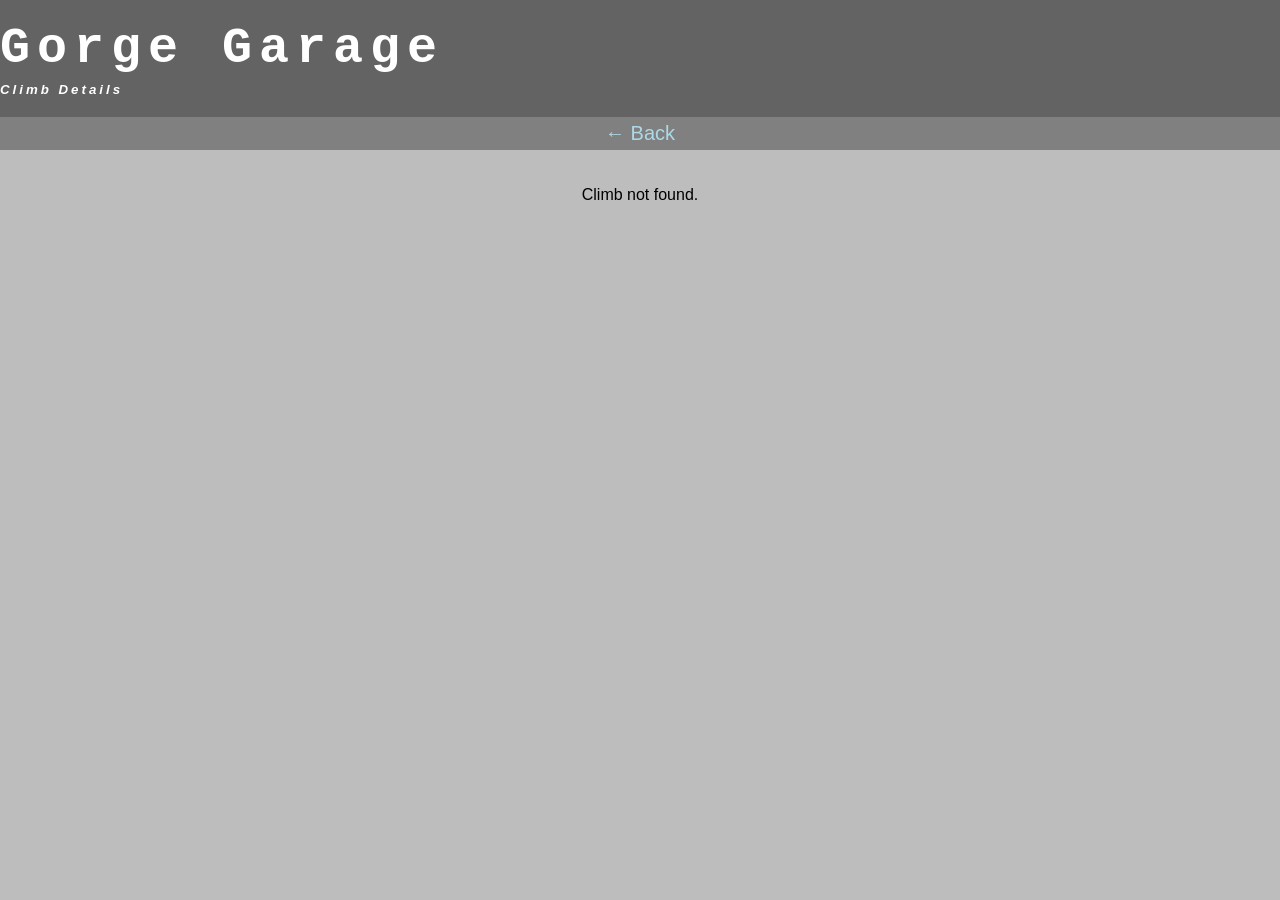
==== climb-details.html @ 58ae37af "Upload First Website Version" ====
<!doctype html>
<html lang="en">
    <head>
        <title>Climb Details</title>
        <meta charset="UTF-8" />
        <link rel="stylesheet" href="styles.css" />
    </head>
    <body>
        <div id="header">
            <h1>Gorge Garage</h1>
            <h5>Climb Details</h5>
        </div>

        <!-- Back button -->
        <div id="navbar">
            <a href="index.html">← Back</a>
        </div>

        <!-- This is where climb info will go -->
        <div id="climb-details"></div>

        <div id="imageOverlay" class="hidden">
            <span id="closeOverlay">&times;</span>
            <img id="overlayImg" src="" />
        </div>

        <script src="details.js"></script>
    </body>
</html>
---- styles.css ----
body {
    margin: 0;
    display: block;
    background-color: rgb(189, 189, 189);
    font-family: sans-serif;
}

a {
    text-decoration: none;
    color: lightblue;
}
button {
    text-decoration: none;
    color: lightblue;
    background: none;
    border: none;
}

a,
button {
    font-size: 20px;
}

#climbCardName {
    justify-self: center;
    font-family: "Courier New", Courier, monospace;
    font-size: 40px;
    margin-top: 5px;
    margin-bottom: 5px;
}

#header {
    background-color: rgb(99, 99, 99);
    color: white;
    font-family: sans-serif;

    margin: 0;
    padding-top: 20px;
    padding-bottom: 20px;

    width: 100%;
}

#bg-selector {
    position: fixed;
    bottom: 10px;
    left: 10px;
    z-index: 999;
    background-color: gray;
    border-radius: 10px;
}

#bg-selector button {
    margin: 2px;
    padding: 5px 8px;
    cursor: pointer;
    background-color: gray;
}

#navbar {
    background-color: gray;
    width: 100%;
    display: flex;
    justify-content: space-evenly;
    padding-top: 5px;
    padding-bottom: 5px;
}

h1,
h5 {
    margin: 0;
    justify-self: center;
}

h1 {
    font-family: "Courier New", Courier, monospace;
    font-size: 50px;
    letter-spacing: 7px;
    margin-bottom: 5px;
}

h5 {
    letter-spacing: 3px;
    font-style: italic;
}

#controls {
    padding: 10px;
    text-align: center;
}

#search {
    width: 80%;
    padding: 8px;
    font-size: 16px;
}

#climb-list {
    display: flex;
    flex-wrap: wrap;
    justify-content: center;
    padding: 10px;
}

.climb-card {
    background: #f0f0f0;
    margin: 10px;
    padding: 10px;
    width: 150px;
    border-radius: 10px;
    text-align: center;
    cursor: pointer;
}

.climb-card img {
    width: 100%;
    border-radius: 8px;
}

#climb-details {
    display: flex;
    justify-content: center;
    padding: 20px;
}

.details-card {
    background: #f0f0f0;
    padding: 20px;
    border-radius: 12px;
    max-width: 400px;
    width: 90%;
}

.details-card img {
    width: 100%;
    margin-top: 10px;
    border-radius: 10px;
}

#controls {
    padding: 10px;
    display: flex;
    flex-direction: column;
    gap: 10px;
    align-items: center;
}

/* Search bar */
#search {
    width: 80%;
    padding: 8px;
    font-size: 16px;
}

/* Filter buttons row */
#filters {
    display: flex;
    gap: 5px;
    flex-wrap: wrap;
    justify-content: center;
}

#filters button {
    padding: 6px 10px;
    border: none;
    background: #ddd;
    border-radius: 6px;
    cursor: pointer;
}

/* Active filter */
#filters button.active {
    background: #555;
    color: white;
}

/* Sort dropdown */
#sort {
    padding: 6px;
}

#filters input {
    padding: 6px;
    margin: 5px;
    width: 120px;
    text-align: center;
}

#imageOverlay {
    position: fixed;
    top: 0;
    left: 0;
    width: 100%;
    height: 100%;

    background: rgba(0, 0, 0, 0.9);

    display: flex;
    justify-content: center;
    align-items: center;

    z-index: 1000;
}

#imageOverlay.hidden {
    display: none;
}

#overlayImg {
    max-width: 90%;
    max-height: 90%;
    transition: transform 0.2s ease;
    cursor: grab;
}

#closeOverlay {
    position: absolute;
    top: 20px;
    right: 30px;
    font-size: 40px;
    color: white;
    cursor: pointer;
}

.user-link {
    color: #ffffff;
    cursor: pointer;
    text-decoration: underline;
}

.ascent-card {
    background-color: rgb(189, 189, 189);
    padding: 10px;
    margin: 10px 0;
    border-radius: 8px;
    text-align: center;
    width: 50%;
    position: relative;
    left: 25%;
}

.user-card {
    padding: 10px;
    background-color: gray;
    margin: 8px 0;
    border-radius: 8px;
    width: fit-content;
    display: flex;
    flex-wrap: wrap;
    margin: 10px;
    text-decoration: none;
}

#users-list {
    display: flex;
    justify-content: center;
}

.user-link {
    color: #ffffff;
    cursor: pointer;
    font-weight: bold;
}

#profile-name {
    background-color: rgb(99, 99, 99);
    color: white;
    width: 100%;
    margin: 0;
    text-align: center;
}

#profile-stats {
    background-color: rgb(99, 99, 99);
    color: white;
    width: 100%;
    margin: 0;
    text-align: center;
}

#profile-stats p {
    margin: 0;
}
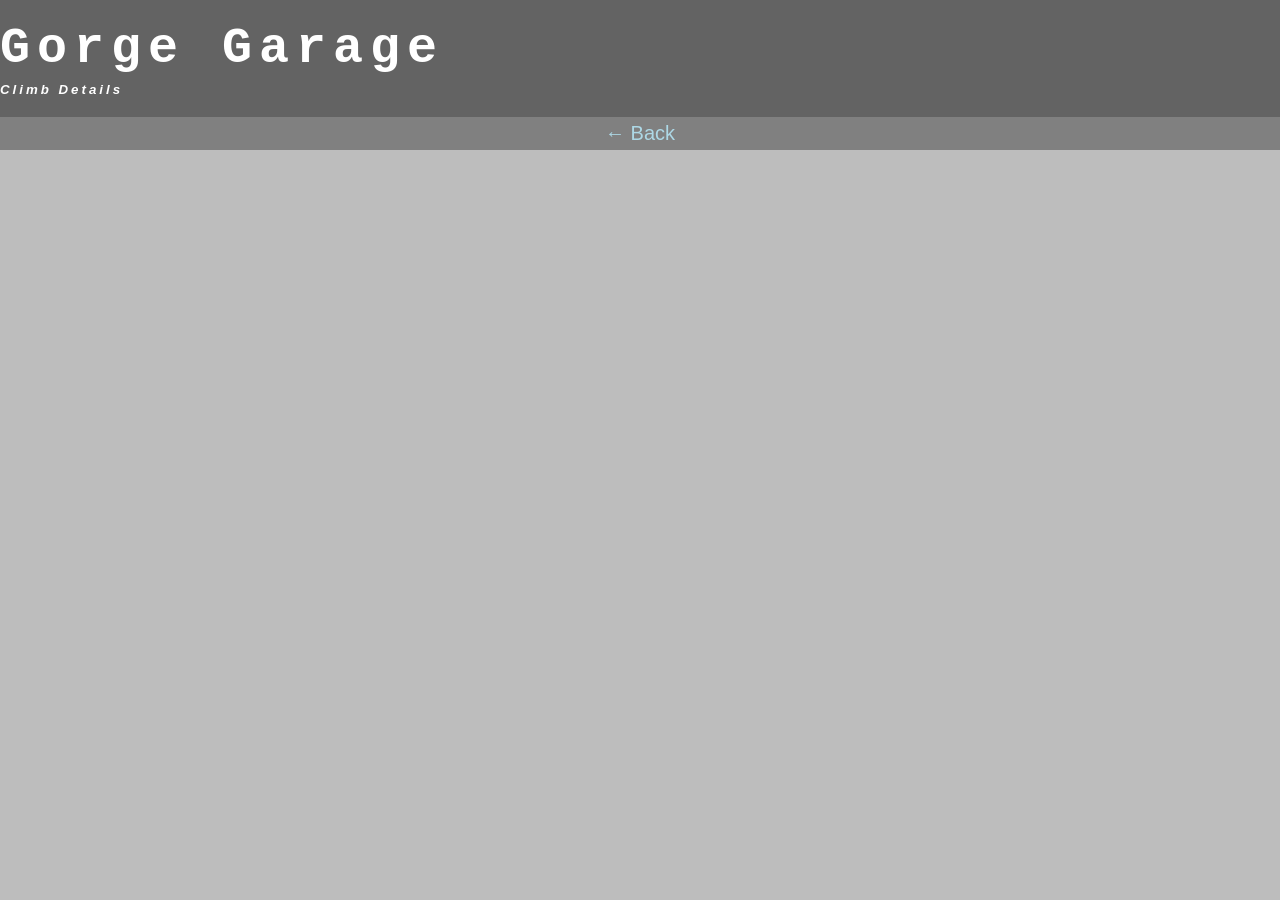
==== commit 7a620486: "Add files via upload" ====
--- a/climb-details.html
+++ b/climb-details.html
@@ -3,6 +3,7 @@
     <head>
         <title>Climb Details</title>
         <meta charset="UTF-8" />
+        <meta name="viewport" content="width=device-width, initial-scale=1.0">
         <link rel="stylesheet" href="styles.css" />
     </head>
     <body>
@@ -23,7 +24,8 @@
             <span id="closeOverlay">&times;</span>
             <img id="overlayImg" src="" />
         </div>
-
+        
+        <script src="https://cdn.jsdelivr.net/npm/papaparse@5.4.1/papaparse.min.js"></script>
         <script src="details.js"></script>
     </body>
 </html>
--- a/styles.css
+++ b/styles.css
@@ -8,6 +8,29 @@
 a {
     text-decoration: none;
     color: lightblue;
+    display: flex;
+}
+
+div.navbarItem { 
+    display: flex;
+    width: calc(100%); 
+    min-height: 100px;
+    background-color: rgb(99, 99, 99);
+    padding: 10px;
+    margin: 10px;
+    align-items: center;
+    justify-content: center;
+    flex-direction: column;
+    justify-self: center;
+}
+.navbarItem a, .navbarItem button {
+    display: flex;
+    padding: 0;
+    margin: 0;
+    text-align: center;
+}
+.navbar summary {
+    justify-self: center;
 }
 button {
     text-decoration: none;
@@ -41,22 +64,6 @@
     width: 100%;
 }
 
-#bg-selector {
-    position: fixed;
-    bottom: 10px;
-    left: 10px;
-    z-index: 999;
-    background-color: gray;
-    border-radius: 10px;
-}
-
-#bg-selector button {
-    margin: 2px;
-    padding: 5px 8px;
-    cursor: pointer;
-    background-color: gray;
-}
-
 #navbar {
     background-color: gray;
     width: 100%;
@@ -64,6 +71,22 @@
     justify-content: space-evenly;
     padding-top: 5px;
     padding-bottom: 5px;
+}
+
+#navbar details {
+    display: flex;
+    flex-direction: column;
+    width: 100%;
+}
+#navbar summary {
+    background: none;
+    text-decoration: none;
+    list-style: none;
+    color: lightblue;
+    justify-self: center;
+}
+summary {
+    align-self: center;
 }
 
 h1,
@@ -281,3 +304,111 @@
 #profile-stats p {
     margin: 0;
 }
+
+/* 📱 MOBILE OPTIMIZATION */
+@media (max-width: 600px) {
+    /* Bigger text everywhere */
+    body {
+        font-size: 18px;
+    }
+
+    a,
+    button {
+        font-size: 18px;
+        padding: 10px;
+    }
+
+    /* Header text scaling */
+    h1 {
+        font-size: 32px;
+        letter-spacing: 3px;
+    }
+
+    h5 {
+        font-size: 14px;
+    }
+
+    /* Navbar spacing */
+    #navbar {
+        flex-direction: column;
+        gap: 10px;
+        align-items: center;
+    }
+
+    /* Search bar full width */
+    #search {
+        width: 95%;
+        font-size: 18px;
+    }
+
+    /* Filters stack nicely */
+    #filters {
+        flex-direction: column;
+        align-items: center;
+    }
+
+    #filters button {
+        width: 80%;
+        font-size: 16px;
+        padding: 10px;
+    }
+
+    /* Climb cards bigger + easier to tap */
+    .climb-card {
+        width: 90%;
+        max-width: 300px;
+        padding: 15px;
+    }
+
+    .climb-card img {
+        border-radius: 10px;
+    }
+
+    /* Details page full width */
+    .details-card {
+        width: 95%;
+        padding: 15px;
+    }
+
+    /* Ascent cards full width */
+    .ascent-card {
+        width: 90%;
+        left: 5%;
+    }
+
+    /* Users list stacked */
+    #users-list {
+        flex-direction: column;
+        align-items: center;
+    }
+
+    .user-card {
+        width: 80%;
+        justify-content: center;
+    }
+
+    /* Overlay image easier to zoom */
+    #overlayImg {
+        max-width: 95%;
+        max-height: 80%;
+    }
+
+    /* Bigger close button */
+    #closeOverlay {
+        font-size: 50px;
+        top: 10px;
+        right: 20px;
+    }
+
+    /* Background selector easier to tap */
+    #bg-selector {
+        bottom: 15px;
+        left: 15px;
+        padding: 5px;
+    }
+
+    #bg-selector button {
+        padding: 10px;
+        font-size: 16px;
+    }
+}
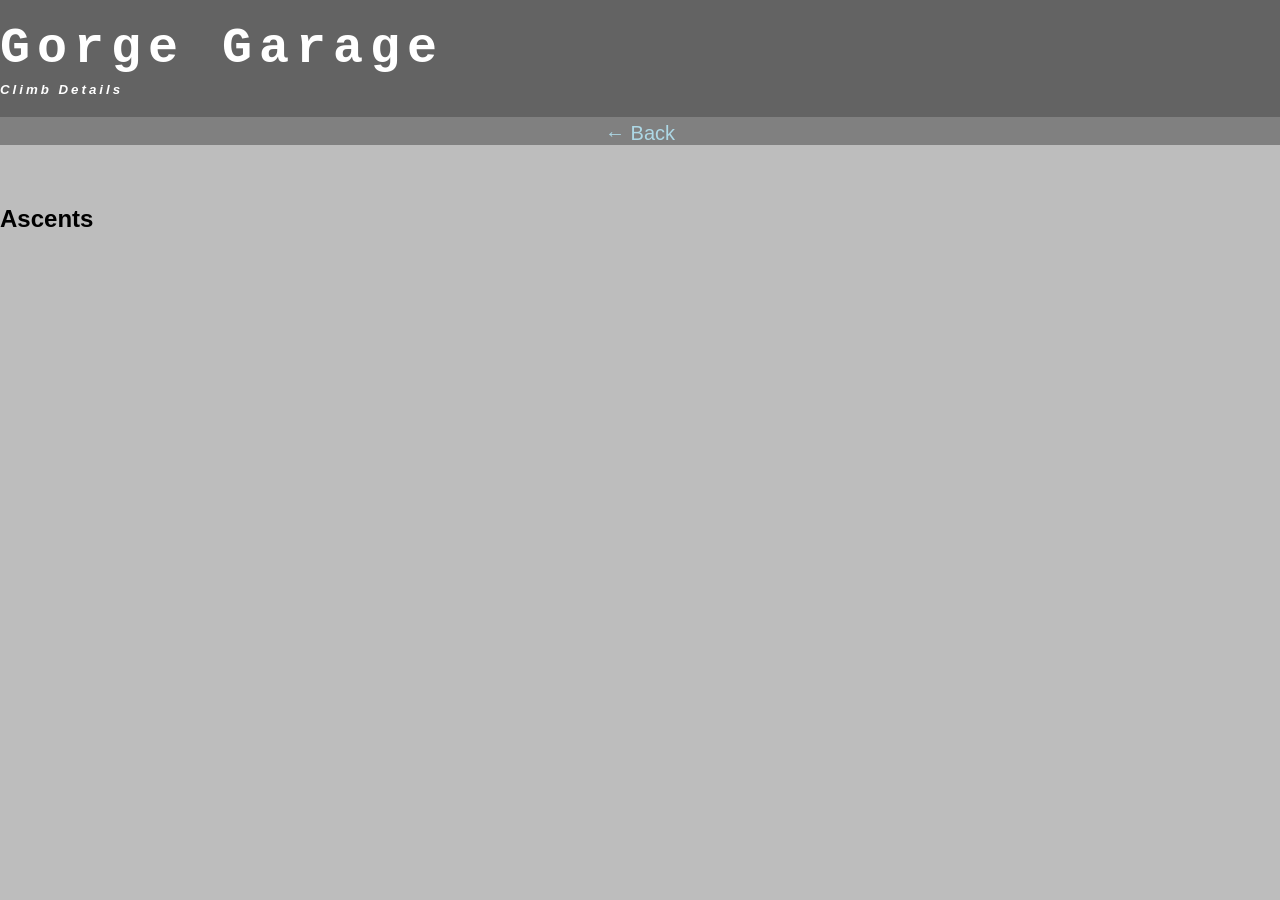
==== commit b7b5ed9d: "Gibt mir ein tousand dollar in bargeld." ====
--- a/climb-details.html
+++ b/climb-details.html
@@ -24,6 +24,11 @@
             <span id="closeOverlay">&times;</span>
             <img id="overlayImg" src="" />
         </div>
+
+        <div id="climb-ascents">
+            <h2>Ascents</h2>
+            <div id="ascent-list"></div>
+        </div>
         
         <script src="https://cdn.jsdelivr.net/npm/papaparse@5.4.1/papaparse.min.js"></script>
         <script src="details.js"></script>
--- a/styles.css
+++ b/styles.css
@@ -13,8 +13,8 @@
 
 div.navbarItem { 
     display: flex;
-    width: calc(100%); 
-    min-height: 100px;
+    width: calc(150%); 
+    min-height: 10px;
     background-color: rgb(99, 99, 99);
     padding: 10px;
     margin: 10px;
@@ -70,7 +70,7 @@
     display: flex;
     justify-content: space-evenly;
     padding-top: 5px;
-    padding-bottom: 5px;
+    padding-bottom: 0px;
 }
 
 #navbar details {
@@ -108,12 +108,18 @@
 }
 
 #controls {
-    padding: 10px;
-    text-align: center;
+    background-color: gray;
+    padding: 10px;
+    text-align: center;
+    display: flex;
+    flex-direction: row;
+    flex-wrap: wrap;
+    position: sticky;
+    top: 0;
 }
 
 #search {
-    width: 80%;
+    width: 50%;
     padding: 8px;
     font-size: 16px;
 }
@@ -126,13 +132,38 @@
 }
 
 .climb-card {
+    font-size: 12px;
     background: #f0f0f0;
-    margin: 10px;
-    padding: 10px;
-    width: 150px;
+    margin: 5px;
+    padding: 5px;
+    padding-right: 10px;
+    width: 100%;
     border-radius: 10px;
     text-align: center;
     cursor: pointer;
+    display: flex;
+    flex-wrap: wrap;
+    flex-direction: column;
+    justify-content: space-around;   
+    align-items: center; 
+}
+
+.upper, .lower {
+    display: flex;
+    flex-direction: row;
+    align-items: center;
+    justify-content: space-between;
+    margin: 3px;
+    width: 100%;
+}
+
+
+.climb-card strong {
+    font-size: 16px
+}
+
+.climb-card h3, p {
+    margin: 0;
 }
 
 .climb-card img {
@@ -177,18 +208,10 @@
 
 /* Filter buttons row */
 #filters {
-    display: flex;
     gap: 5px;
     flex-wrap: wrap;
     justify-content: center;
-}
-
-#filters button {
-    padding: 6px 10px;
-    border: none;
-    background: #ddd;
-    border-radius: 6px;
-    cursor: pointer;
+    height: 100%;
 }
 
 /* Active filter */
@@ -204,9 +227,10 @@
 
 #filters input {
     padding: 6px;
-    margin: 5px;
-    width: 120px;
-    text-align: center;
+    width: 110px;
+    text-align: center;
+        margin-right: 10px;
+
 }
 
 #imageOverlay {
@@ -335,30 +359,29 @@
         align-items: center;
     }
 
+    #controls {
+        padding: 10px;
+        text-align: center;
+        display: flex;
+        flex-direction: row;
+        flex-wrap: wrap;
+        justify-content: space-between;
+    }
+
     /* Search bar full width */
     #search {
-        width: 95%;
+        width: 65%;
         font-size: 18px;
+        height: 10px;
     }
 
     /* Filters stack nicely */
     #filters {
         flex-direction: column;
         align-items: center;
-    }
-
-    #filters button {
-        width: 80%;
-        font-size: 16px;
-        padding: 10px;
-    }
-
-    /* Climb cards bigger + easier to tap */
-    .climb-card {
-        width: 90%;
-        max-width: 300px;
-        padding: 15px;
-    }
+        height: 100%;
+    }
+
 
     .climb-card img {
         border-radius: 10px;
@@ -372,8 +395,10 @@
 
     /* Ascent cards full width */
     .ascent-card {
-        width: 90%;
+        width: 85%;
         left: 5%;
+        background-color:#f0f0f0;
+        font-size: 14px;
     }
 
     /* Users list stacked */
@@ -411,4 +436,29 @@
         padding: 10px;
         font-size: 16px;
     }
-}
+
+    #filters {
+        display: flex;
+        flex-direction: row;
+        flex-wrap: nowrap;
+    }
+
+    #filters input {
+        width: 110px;
+    }
+
+    #clearFilters {
+        height: 31px;
+        width: 90px;
+        font-size: 14px;
+        margin-left: 0px;
+        border: none;
+        background: #ffffff;
+        color: black;
+        border-radius: 2px;
+        cursor: pointer;
+        padding: 0;
+        padding-top: 8px;
+        padding-bottom: 12px;
+    }
+}
